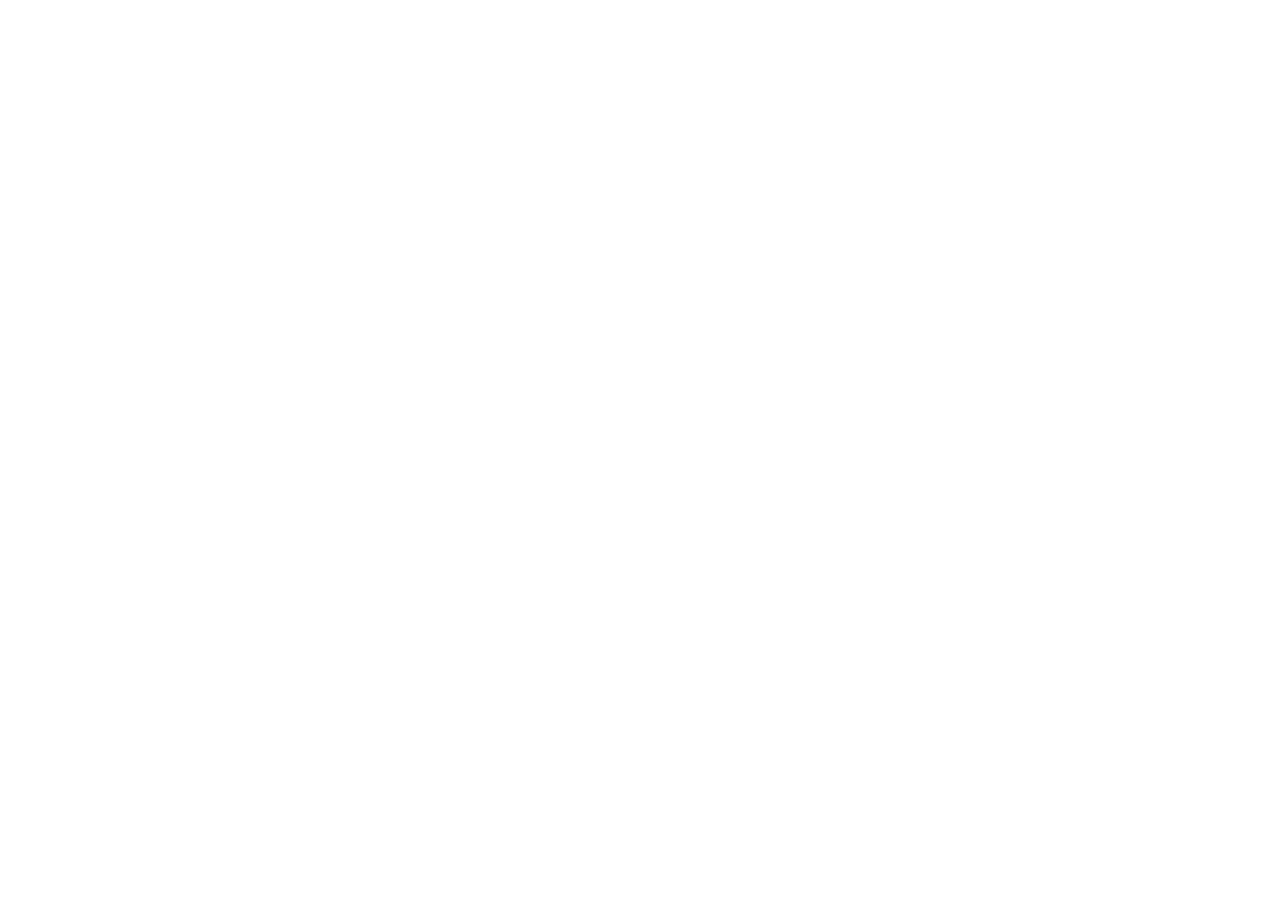
==== groceryList.html @ 8ede1f5d "first init" ====
<!DOCTYPE html>
<html lang="en">
<head>
    <meta charset="UTF-8">
    <meta http-equiv="X-UA-Compatible" content="IE=edge">
    <meta name="viewport" content="width=device-width, initial-scale=1.0">
    <title>Document</title>
</head>
<body>
    
</body>
</html>
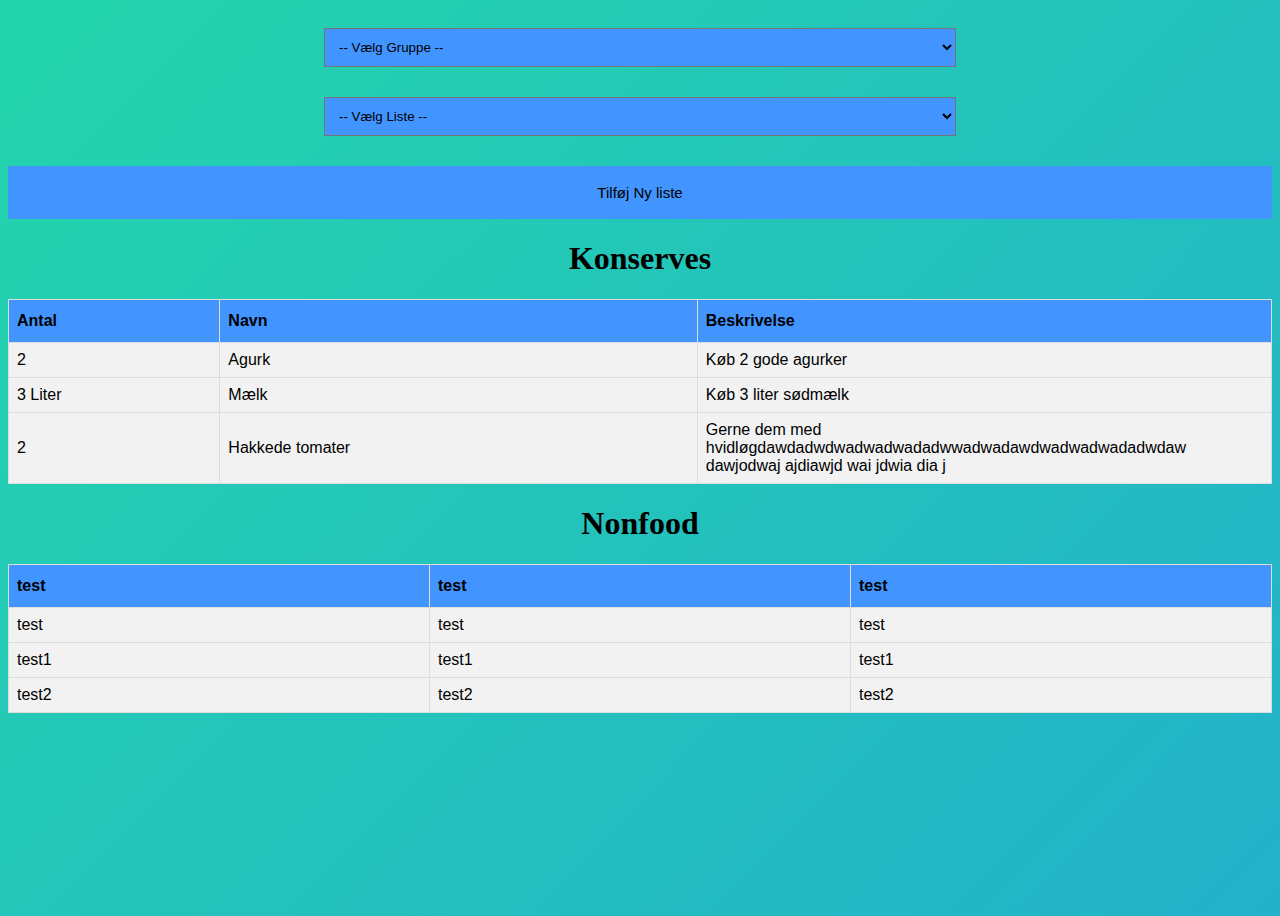
==== commit 9d8dee38: "lidt frontend" ====
--- a/groceryList.html
+++ b/groceryList.html
@@ -4,9 +4,87 @@
     <meta charset="UTF-8">
     <meta http-equiv="X-UA-Compatible" content="IE=edge">
     <meta name="viewport" content="width=device-width, initial-scale=1.0">
+    <script src="groceryList.js" defer></script>
+    <link rel="stylesheet" href="groceryList.css">
     <title>Document</title>
 </head>
 <body>
-    
+    <div class="container">
+        <div class="chooseGroup">
+            <center>
+            <select id="groups">
+                <option value="" selected="true" disabled="disabled">-- Vælg Gruppe --</option>   
+                <option value="TM">Mathias og Trine</option>
+                <option value="GM">Mads og Gitte</option>
+                <option value="SA">Andreas og Sarah</option>
+            </select>
+            </center>
+        </div>
+        </div>
+        <div class="chooseList">
+            <center>
+            <select id="lists">
+                <option value="" selected="true" disabled="disabled">-- Vælg Liste --</option>   
+                <option value="søndag">Søndagsliste</option>
+                <option value="indkøb">Indkøb</option>
+            </select>
+            </center>   
+        </div>
+        <div class="addNewList">
+            <center>
+            <button type="button" class="collapsible">Tilføj Ny liste</button>
+            <div class="content">
+                <input type="text" id="newList" placeholder="Listenavn"><br>
+                <input type="submit" value="Tilføj liste">
+            </div>
+        </center>
+        </div>
+        <center><h1>Konserves</h1></center>
+        <table id="groceryList">
+            <tr>
+                <th>Antal</th>
+                <th>Navn</th>
+                <th>Beskrivelse</th>
+            </tr>
+            <tr>
+                <td>2</td>
+                <td>Agurk</td>
+                <td>Køb 2 gode agurker</td>
+            </tr>
+            <tr>
+                <td>3 Liter</td>
+                <td>Mælk</td>
+                <td>Køb 3 liter sødmælk</td>
+            </tr>
+            <tr>
+                <td>2</td>
+                <td>Hakkede tomater</td>
+                <td>Gerne dem med hvidløgdawdadwdwadwadwadadwwadwadawdwadwadwadadwdaw dawjodwaj ajdiawjd wai jdwia dia j</td>
+            </tr>
+        </table>
+        <center><h1>Nonfood</h1></center>
+        <table id="groceryList">
+            <tr>
+                <th>test</th>
+                <th>test</th>
+                <th>test</th>
+            </tr>
+            <tr>
+                <td>test</td>
+                <td>test</td>
+                <td>test</td>
+            </tr>
+            <tr>
+                <td>test1</td>
+                <td>test1</td>
+                <td>test1</td>
+            </tr>
+            <tr>
+                <td>test2</td>
+                <td>test2</td>
+                <td>test2</td>
+            </tr>
+        </table>
+    </div>
 </body>
 </html>--- a/groceryList.css
+++ b/groceryList.css
@@ -0,0 +1,94 @@
+
+select {
+    padding: 10px;
+    background-color: rgb(66, 148, 255);
+    width: 50%;
+    margin-bottom: 30px;
+}
+
+#groups {
+    margin-top: 20px;
+}
+
+td {
+    white-space:normal;
+    border: 1px solid black;
+    max-width: 150px;
+    overflow-y:hidden;
+ }
+
+#groceryList {
+    font-family: Arial, Helvetica, sans-serif;
+    border-collapse: collapse;
+    width: 100%;
+  }
+  
+  #groceryList td, #groceryList th {
+    border: 1px solid #ddd;
+    padding: 8px;
+  }
+  
+  #groceryList tr {background-color: #f2f2f2;}
+  
+  #groceryList tr:hover {background-color: grey;}
+  
+  #groceryList th {
+    padding-top: 12px;
+    padding-bottom: 12px;
+    text-align: left;
+    background-color: rgb(66, 148, 255);
+    color: black;
+  }
+
+  body {
+	background: linear-gradient(-45deg, #ee7752, #e73c7e, #23a6d5, #23d5ab);
+	background-size: 400% 400%;
+	animation: gradient 15s ease infinite;
+	height: 100vh;
+}
+
+@keyframes gradient {
+	0% {
+		background-position: 0% 50%;
+	}
+	50% {
+		background-position: 100% 50%;
+	}
+	100% {
+		background-position: 0% 50%;
+	}
+}
+
+.addNewList input[type=text] {
+    margin: 20px;
+    padding: 10px;
+}
+.addNewList input[type=submit] {
+    margin-bottom: 20px;
+    padding: 10px;
+    background-color: rgb(66, 148, 255);
+    border-radius: 15px;
+}
+
+.collapsible {
+    background-color: rgb(66, 148, 255);
+    color: black;
+    cursor: pointer;
+    padding: 18px;
+    width: 100%;
+    border: none;
+    text-align: center;
+    outline: none;
+    font-size: 15px;
+  }
+  
+  .active, .collapsible:hover {
+    background-color: rgb(66, 170, 255);
+  }
+  
+  .content {
+    padding: 0 18px;
+    display: none;
+    overflow: hidden;
+    background-color: #f1f1f1;
+  }